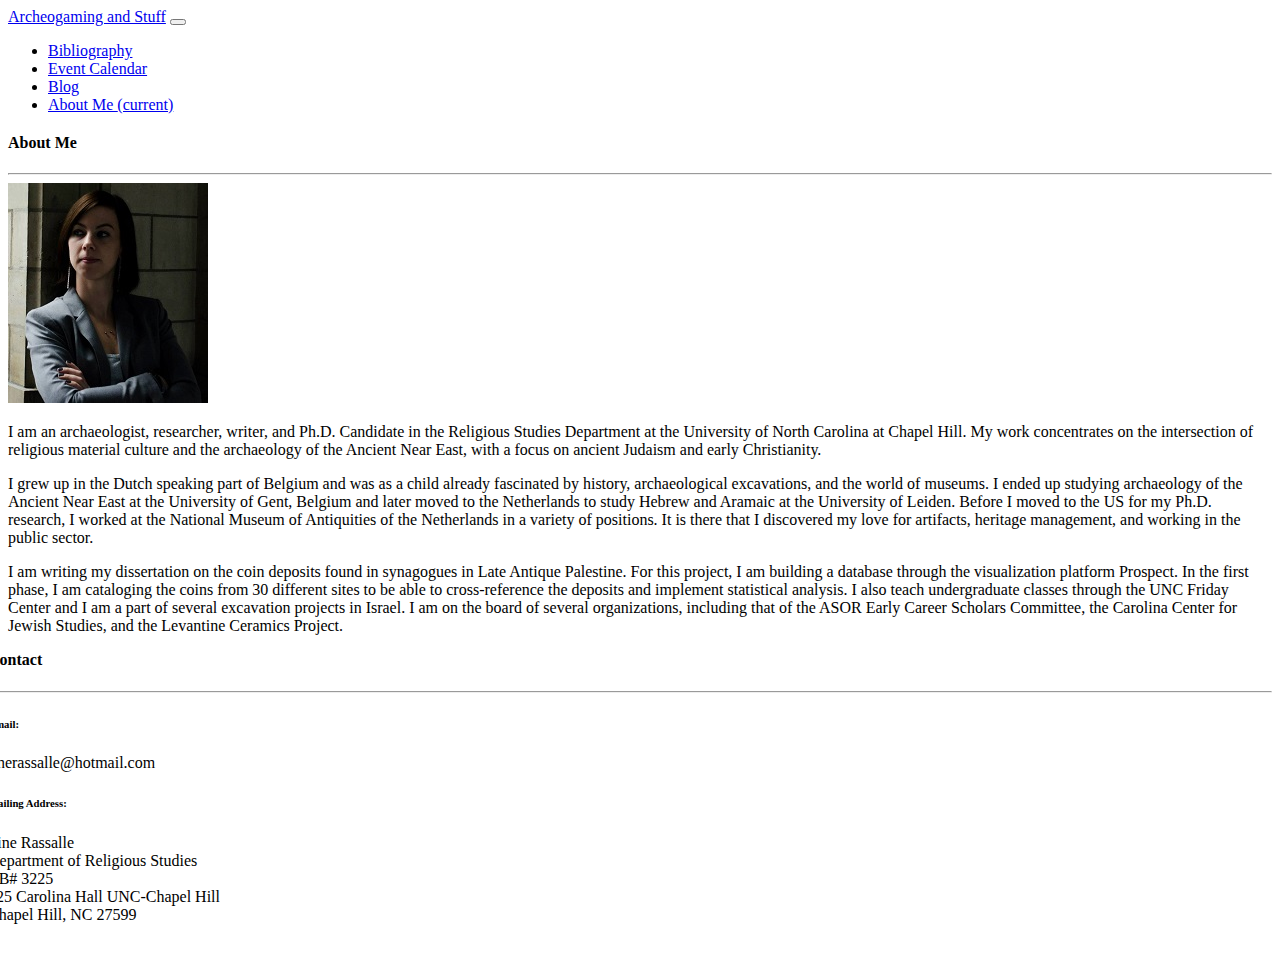
==== about.html @ da2fc871 "initial design and framework" ====
<!DOCTYPE html>
<html lang="en-us">

<head>
    <meta charset="UTF-8">
    <title>Tine Rassalle Page</title>
    <link rel="stylesheet" href="https://use.fontawesome.com/releases/v5.7.1/css/all.css" integrity="sha384-fnmOCqbTlWIlj8LyTjo7mOUStjsKC4pOpQbqyi7RrhN7udi9RwhKkMHpvLbHG9Sr" crossorigin="anonymous">
    <link rel="stylesheet" href="https://stackpath.bootstrapcdn.com/bootstrap/4.1.3/css/bootstrap.min.css" integrity="sha384-MCw98/SFnGE8fJT3GXwEOngsV7Zt27NXFoaoApmYm81iuXoPkFOJwJ8ERdknLPMO" crossorigin="anonymous">
    <link rel="stylesheet" href="assets/css/style.css">
</head>

<body>
    <nav class="navbar navbar-expand-lg navbar-light bg-light">
        <a class="navbar-brand" href="index.html">Archeogaming and Stuff</a>
        <button class="navbar-toggler" type="button" data-toggle="collapse" data-target="#navbarNav" aria-controls="navbarNav" aria-expanded="false" aria-label="Toggle navigation">
            <span class="navbar-toggler-icon"></span>
        </button>
        <div class="collapse navbar-collapse" id="navbarNav">
            <ul class="navbar-nav">
                <li class="nav-item">
                    <a class="nav-link" href="bib.html">Bibliography</a>
                </li>
                <li class="nav-item">
                    <a class="nav-link" href="calendar.html">Event Calendar</a>
                </li>
                <li class="nav-item">
                    <a class="nav-link" href="blog.html">Blog</a>
                </li>
                <li class="nav-item active">
                    <a class="nav-link" href="#">About Me <span class="sr-only">(current)</span></a>
                </li>
            </ul>
        </div>
    </nav>

    <div class="container bg-white">
        <div class="row">
            <div class="col-md-8 border">
                <h4 class="About-Me">About Me</h4>
            
                <hr>

                    <img class="bio-image float-left pr-2 mt-1" src="assets/images/picture.jpg" alt="Tine's Photo">
                    <p>I am an archaeologist, researcher, writer, and Ph.D. Candidate in the Religious Studies Department at the University of North Carolina at Chapel Hill. My work concentrates on the intersection of religious material culture and the archaeology of the Ancient Near East, with a focus on ancient Judaism and early Christianity.</p>
                    <p>I grew up in the Dutch speaking part of Belgium and was as a child already fascinated by history, archaeological excavations, and the world of museums. I ended up studying archaeology of the Ancient Near East at the University of Gent, Belgium and later moved to the Netherlands to study Hebrew and Aramaic at the University of Leiden. Before I moved to the US for my Ph.D. research, I worked at the National Museum of Antiquities of the Netherlands in a variety of positions. It is there that I discovered my love for artifacts, heritage management, and working in the public sector.</p>
                    <p>I am writing my dissertation on the coin deposits found in synagogues in Late Antique Palestine. For this project, I am building a database through the visualization platform Prospect. In the first phase, I am cataloging the coins from 30 different sites to be able to cross-reference the deposits and implement statistical analysis.

                    I also teach undergraduate classes through the UNC Friday Center and I am a part of several excavation projects in Israel. I am on the board of several organizations, including that of the ASOR Early Career Scholars Committee, the Carolina Center for Jewish Studies, and the Levantine Ceramics Project.</p>
            </div>

            <div class="col-md-1">
                <!-- spacer -->
            </div>

            <div class="contact-box col-md-3 border">
                <h4 class="Contact"> Contact</h4>

                <hr>

                <h6>Email:</h6>
                <p>tinerassalle@hotmail.com</p>

                <h6>Mailing Address:</h6>
                <p>Tine Rassalle <br>
                    Department of Religious Studies <br>
                    CB# 3225 <br>
                    125 Carolina Hall
                    UNC-Chapel Hill <br>
                    Chapel Hill, NC 27599</p>
            </div>
        </div>
    </div>
</body>
</html>
---- assets/css/style.css ----
.container {
    margin-top: 20px !important;
    margin-bottom: 50px !important;
}

.month-header {
    text-align: center !important;
}

.About-Me, .Contact {
    margin-top: 10px !important;
}

.contact-box {
    margin-left: -20px !important;
}

.card {
    margin-top: 40px !important;
}

.blog {
    margin-bottom: 20px !important;
}
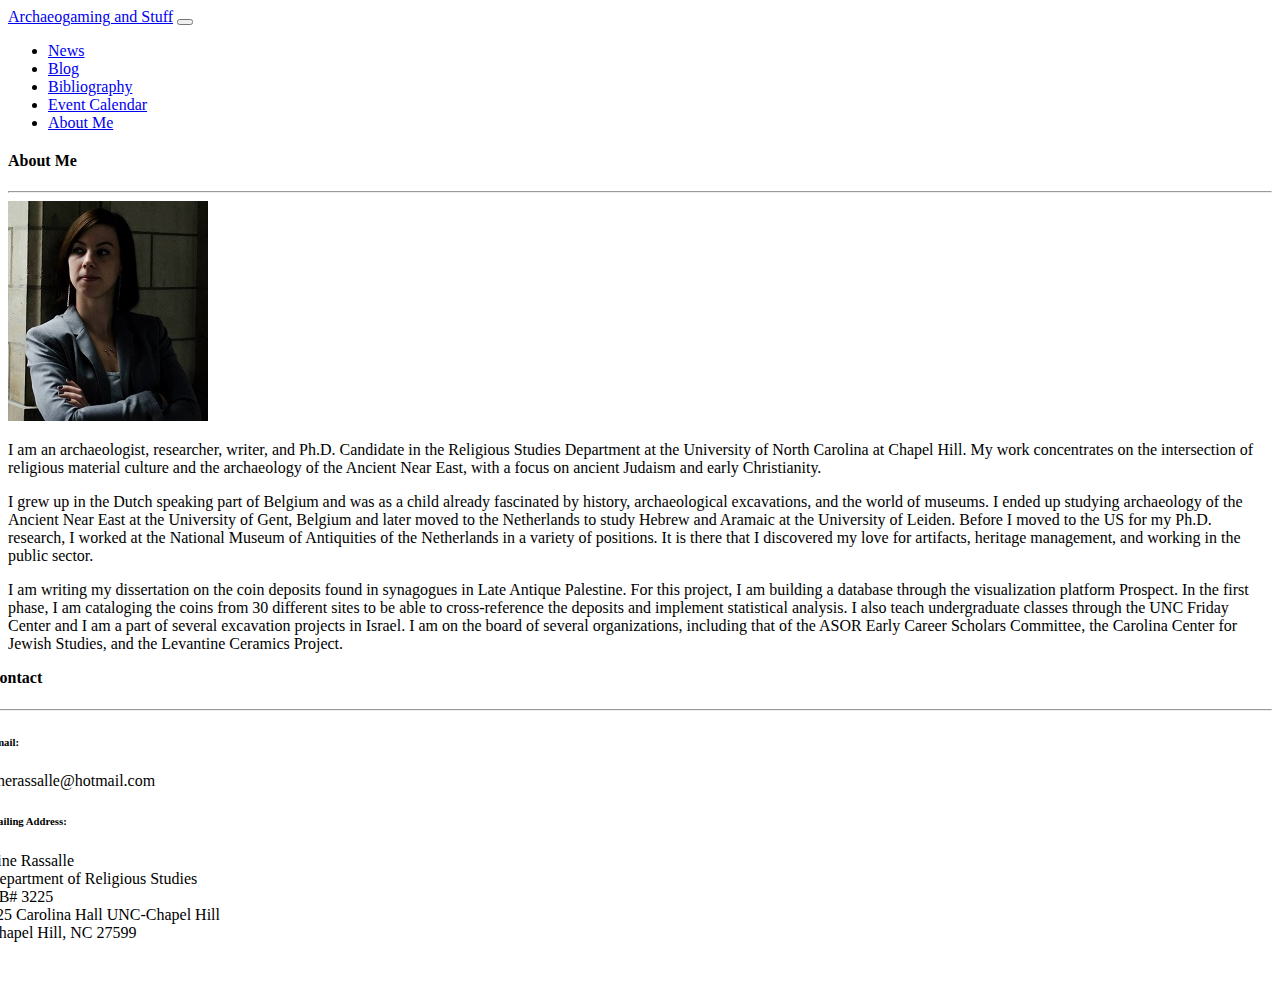
==== commit 21566761: "updates with tine" ====
--- a/about.html
+++ b/about.html
@@ -11,12 +11,18 @@
 
 <body>
     <nav class="navbar navbar-expand-lg navbar-light bg-light">
-        <a class="navbar-brand" href="index.html">Archeogaming and Stuff</a>
+        <a class="navbar-brand" href="index.html">Archaeogaming and Stuff</a>
         <button class="navbar-toggler" type="button" data-toggle="collapse" data-target="#navbarNav" aria-controls="navbarNav" aria-expanded="false" aria-label="Toggle navigation">
             <span class="navbar-toggler-icon"></span>
         </button>
         <div class="collapse navbar-collapse" id="navbarNav">
             <ul class="navbar-nav">
+                <li class="nav-item">
+                    <a class="nav-link" href="news.html">News</a>
+                </li>
+                <li class="nav-item">
+                    <a class="nav-link" href="blog.html">Blog</a>
+                </li>
                 <li class="nav-item">
                     <a class="nav-link" href="bib.html">Bibliography</a>
                 </li>
@@ -24,10 +30,7 @@
                     <a class="nav-link" href="calendar.html">Event Calendar</a>
                 </li>
                 <li class="nav-item">
-                    <a class="nav-link" href="blog.html">Blog</a>
-                </li>
-                <li class="nav-item active">
-                    <a class="nav-link" href="#">About Me <span class="sr-only">(current)</span></a>
+                    <a class="nav-link" href="about.html">About Me</a>
                 </li>
             </ul>
         </div>
@@ -36,6 +39,7 @@
     <div class="container bg-white">
         <div class="row">
             <div class="col-md-8 border">
+                
                 <h4 class="About-Me">About Me</h4>
             
                 <hr>
